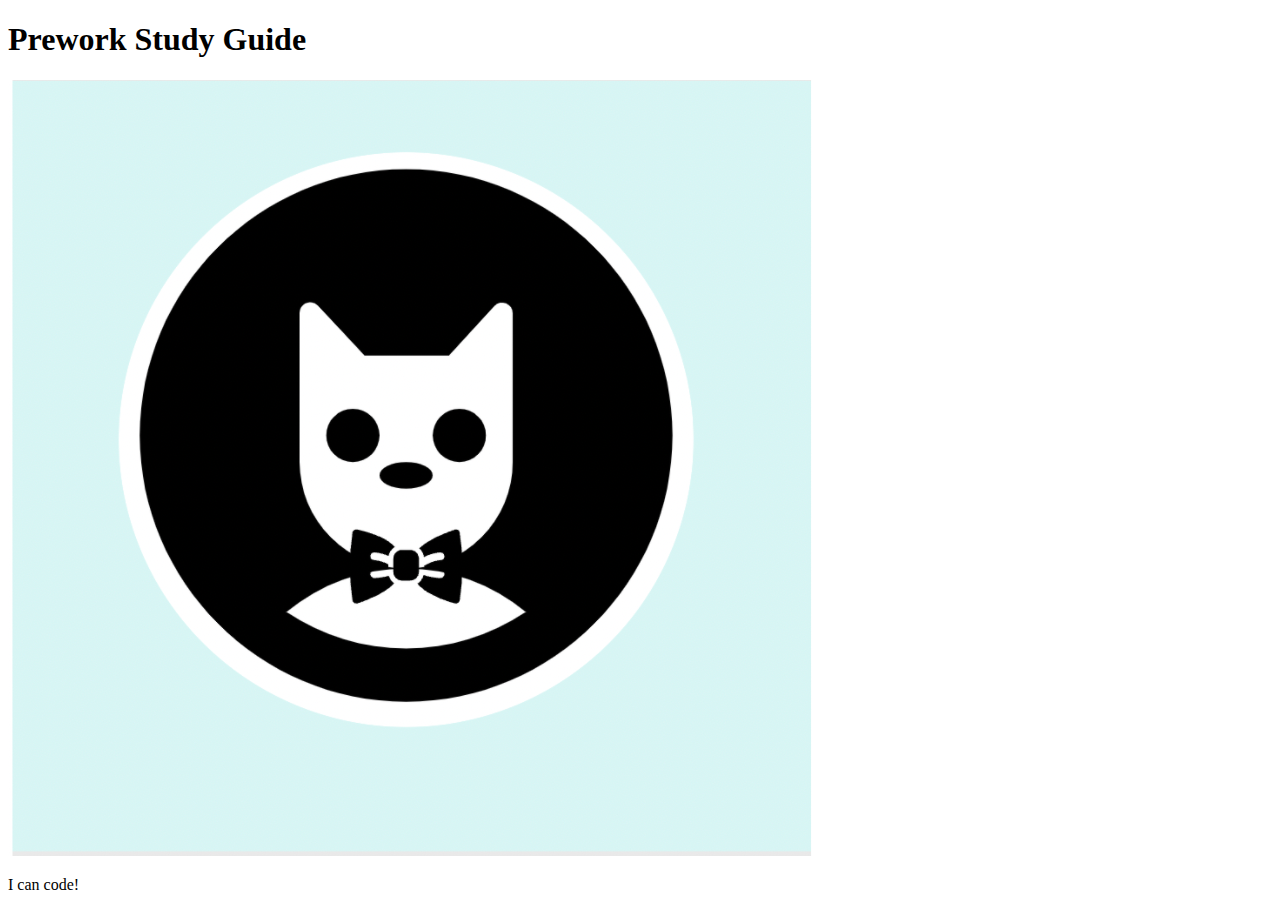
==== prework-study-guide/index.html @ e2eb0763 "add starter code" ====
<!DOCTYPE html>
<html lang="en">
  <head>
    <meta charset="UTF-8" />
    <meta http-equiv="X-UA-Compatible" content="IE=edge" />
    <meta name="viewport" content="width=device-width, initial-scale=1.0" />
    <title>Prework Study Guide</title>
  </head>
  <body>
    <header id="top">
      <h1>Prework Study Guide</h1>
      <img src="./assets/bowtie-cat.png" alt="Profile image of cat wearing a bow tie." />
    </header>
    <main>
      <!-- Student code goes here -->
    </main>

    <footer>
      <p>I can code!</p>
    </footer>
  </body>
</html>
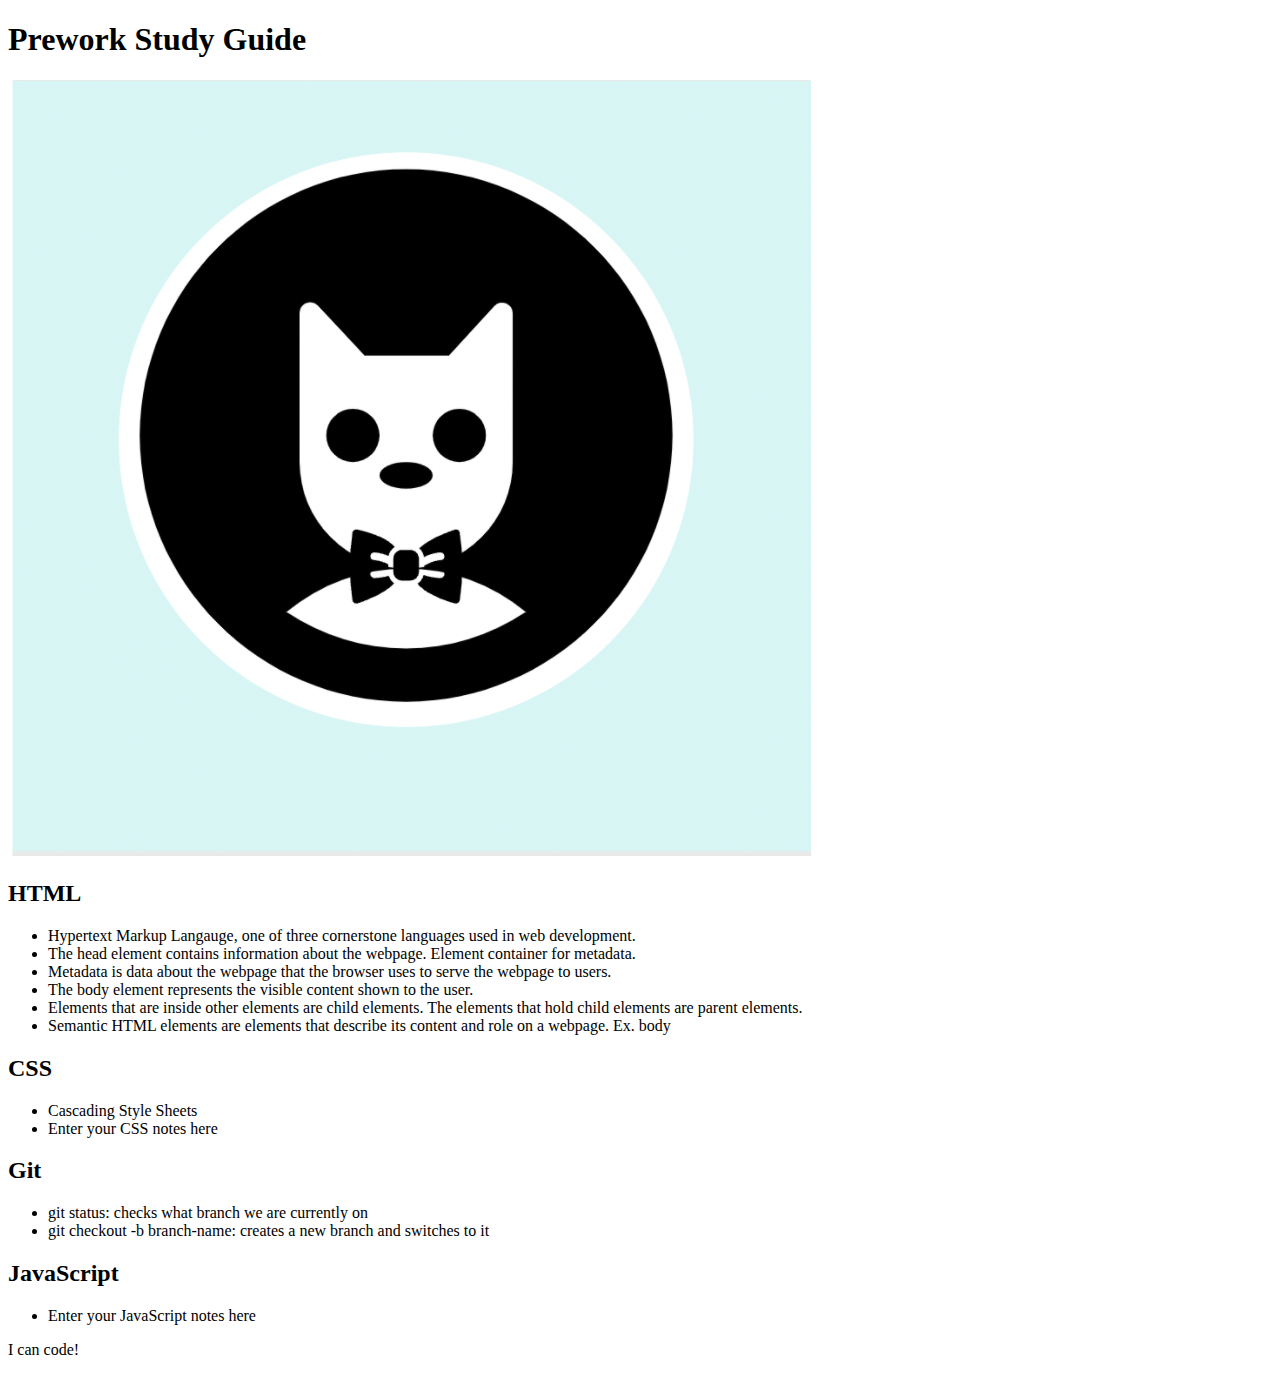
==== commit d85ce5ea: "added code to HTML file" ====
--- a/prework-study-guide/index.html
+++ b/prework-study-guide/index.html
@@ -12,7 +12,40 @@
       <img src="./assets/bowtie-cat.png" alt="Profile image of cat wearing a bow tie." />
     </header>
     <main>
-      <!-- Student code goes here -->
+      <section class="card" id="html-section">
+        <h2>HTML</h2> 
+        <ul>
+          <li>Hypertext Markup Langauge, one of three cornerstone languages used in web development.</li>
+          <li>The head element contains information about the webpage. Element container for metadata.</li>
+          <li>Metadata is data about the webpage that the browser uses to serve the webpage to users.</li>
+          <li>The body element represents the visible content shown to the user.</li>
+          <li>Elements that are inside other elements are child elements. The elements that hold child elements are parent elements.</li>
+          <li>Semantic HTML elements are elements that describe its content and role on a webpage. Ex. body</li>
+        </ul>
+      </section>
+      
+      <section class="card" id="css-section">
+        <h2>CSS</h2>
+        <ul>
+          <li>Cascading Style Sheets</li>
+          <li>Enter your CSS notes here</li>
+        </ul>
+      </section>
+      
+      <section class="card" id="git-section"> 
+        <h2>Git</h2>
+        <ul>
+          <li>git status: checks what branch we are currently on</li>
+          <li>git checkout -b branch-name: creates a new branch and switches to it</li>
+        </ul>
+      </section>
+      
+      <section class="card" id="javascript"> 
+        <h2>JavaScript</h2>
+        <ul>
+          <li>Enter your JavaScript notes here</li>
+        </ul>
+      </section>
     </main>
 
     <footer>
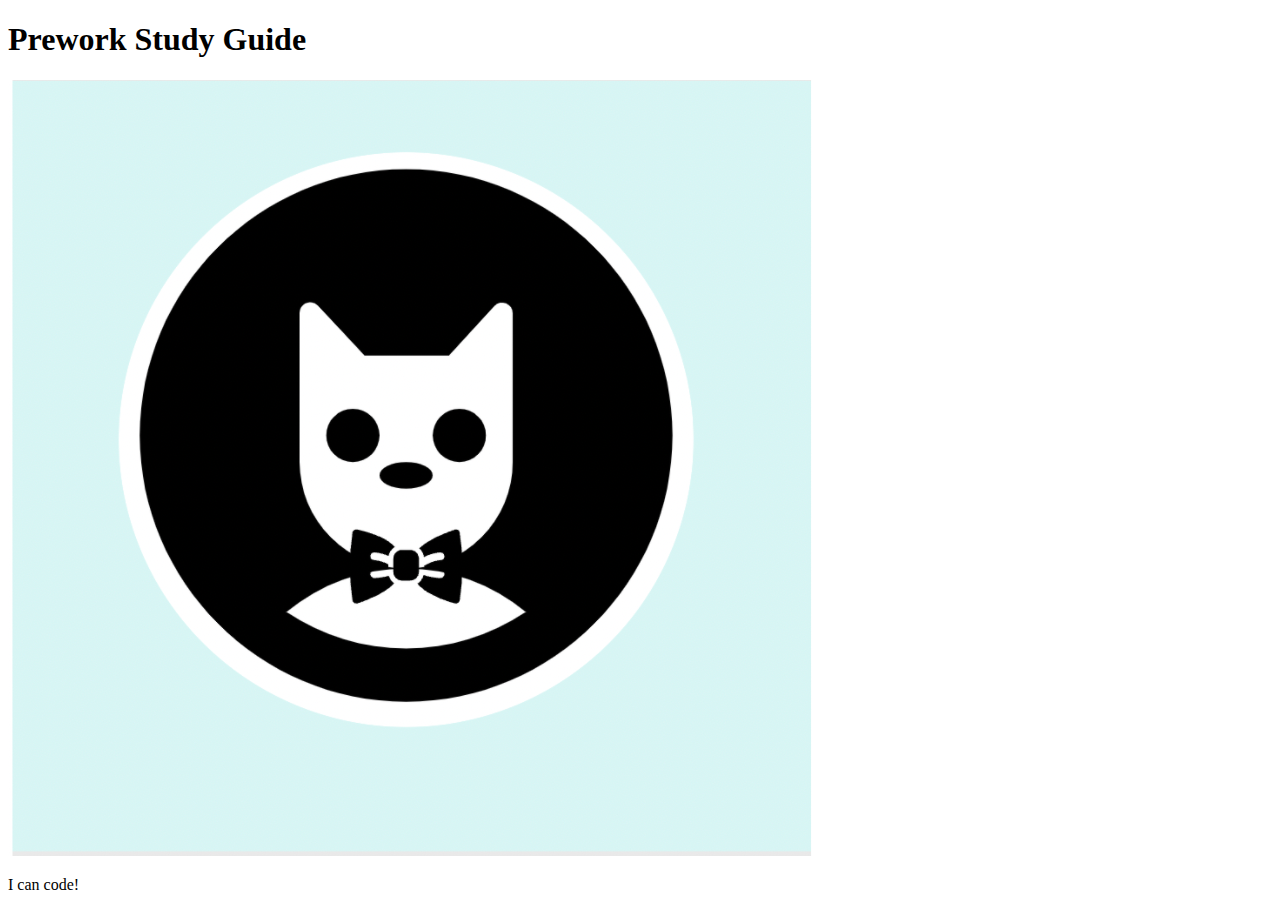
==== commit 301724b4: "Merge pull request #6 from solomonkrow/feature/starter-code" ====
--- a/prework-study-guide/index.html
+++ b/prework-study-guide/index.html
@@ -12,40 +12,7 @@
       <img src="./assets/bowtie-cat.png" alt="Profile image of cat wearing a bow tie." />
     </header>
     <main>
-      <section class="card" id="html-section">
-        <h2>HTML</h2> 
-        <ul>
-          <li>Hypertext Markup Langauge, one of three cornerstone languages used in web development.</li>
-          <li>The head element contains information about the webpage. Element container for metadata.</li>
-          <li>Metadata is data about the webpage that the browser uses to serve the webpage to users.</li>
-          <li>The body element represents the visible content shown to the user.</li>
-          <li>Elements that are inside other elements are child elements. The elements that hold child elements are parent elements.</li>
-          <li>Semantic HTML elements are elements that describe its content and role on a webpage. Ex. body</li>
-        </ul>
-      </section>
-      
-      <section class="card" id="css-section">
-        <h2>CSS</h2>
-        <ul>
-          <li>Cascading Style Sheets</li>
-          <li>Enter your CSS notes here</li>
-        </ul>
-      </section>
-      
-      <section class="card" id="git-section"> 
-        <h2>Git</h2>
-        <ul>
-          <li>git status: checks what branch we are currently on</li>
-          <li>git checkout -b branch-name: creates a new branch and switches to it</li>
-        </ul>
-      </section>
-      
-      <section class="card" id="javascript"> 
-        <h2>JavaScript</h2>
-        <ul>
-          <li>Enter your JavaScript notes here</li>
-        </ul>
-      </section>
+      <!-- Student code goes here -->
     </main>
 
     <footer>
